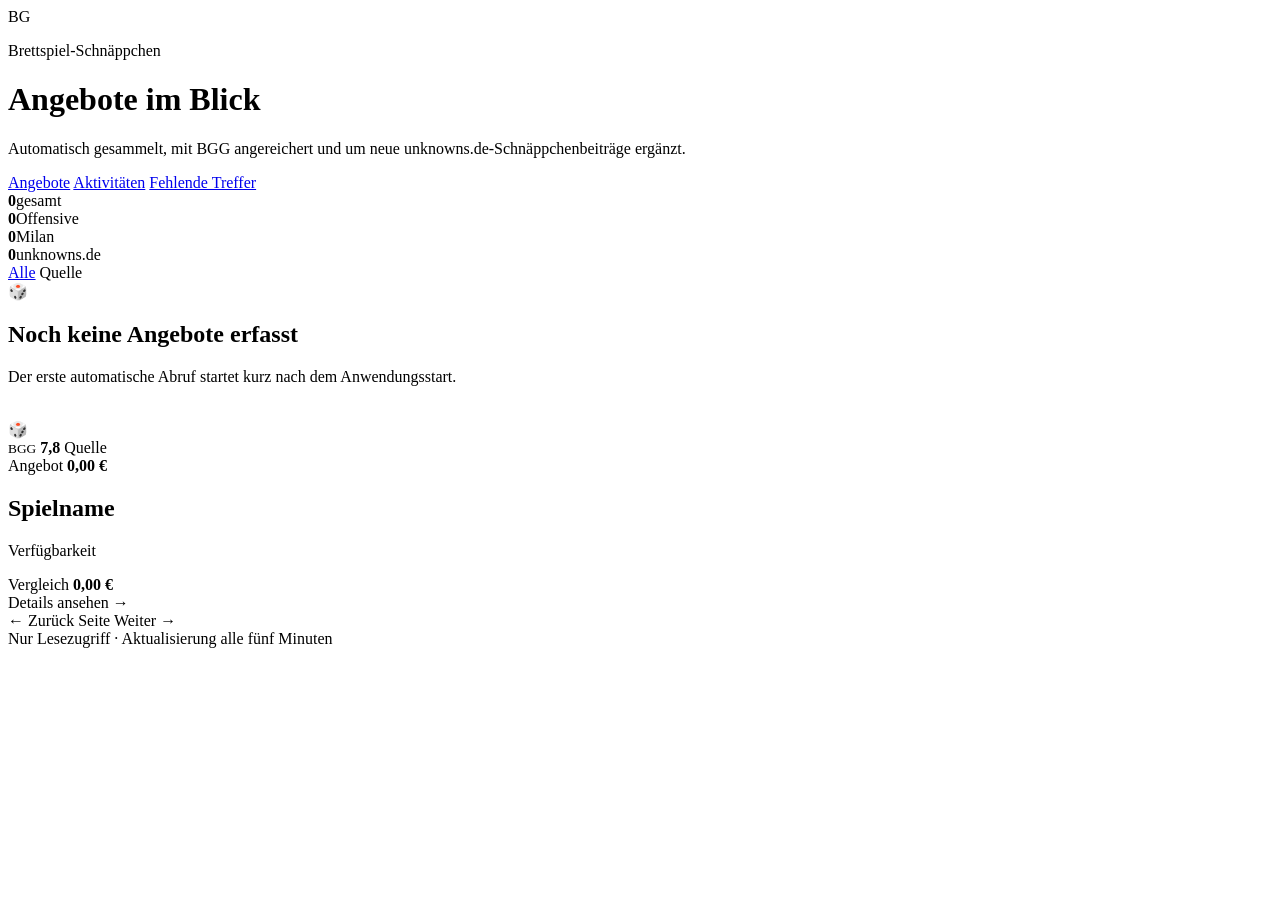
==== src/main/resources/templates/index.html @ 9cf074a3 "Initial commit" ====
<!doctype html>
<html lang="de" xmlns:th="http://www.thymeleaf.org">
<head>
    <meta charset="utf-8">
    <meta name="viewport" content="width=device-width, initial-scale=1">
    <meta name="description" content="Gesammelte Brettspielangebote und neue Schnäppchenbeiträge von unknowns.de">
    <title>BG Offers</title>
    <link rel="stylesheet" href="/webjars/bootstrap/5.3.8/css/bootstrap.min.css">
    <link rel="stylesheet" href="/webjars/bootstrap-icons/1.13.1/font/bootstrap-icons.min.css">
    <link rel="stylesheet" href="/css/app.css">
</head>
<body>
<header class="hero py-4 py-md-5">
    <div class="container">
        <div class="d-flex align-items-center gap-3 mb-3">
            <div class="brand-mark">BG</div>
            <div>
                <p class="eyebrow mb-1">Brettspiel-Schnäppchen</p>
                <h1 class="display-6 fw-bold mb-0">Angebote im Blick</h1>
            </div>
        </div>
        <p class="lead text-secondary mb-4">Automatisch gesammelt, mit BGG angereichert und um neue unknowns.de-Schnäppchenbeiträge ergänzt.</p>
        <nav class="view-switch d-inline-flex mb-4" aria-label="Hauptnavigation">
            <a class="active" href="/" aria-current="page"><i class="bi bi-grid" aria-hidden="true"></i> Angebote</a>
            <a href="/aktivitaeten"><i class="bi bi-clock-history" aria-hidden="true"></i> Aktivitäten</a>
            <a href="/fehlende-treffer"><i class="bi bi-search" aria-hidden="true"></i> Fehlende Treffer</a>
        </nav>
        <div class="row g-2">
            <div class="col-6 col-md-3">
                <div class="stat-card"><strong th:text="${total}">0</strong><span>gesamt</span></div>
            </div>
            <div class="col-6 col-md-3">
                <div class="stat-card"><strong th:text="${spieleOffensiveCount}">0</strong><span>Offensive</span></div>
            </div>
            <div class="col-6 col-md-3">
                <div class="stat-card"><strong th:text="${milanCount}">0</strong><span>Milan</span></div>
            </div>
            <div class="col-6 col-md-3">
                <div class="stat-card"><strong th:text="${unknownsCount}">0</strong><span>unknowns.de</span></div>
            </div>
        </div>
    </div>
</header>

<main class="container py-4 py-md-5">
    <nav class="filter-bar d-flex gap-2 overflow-x-auto mb-4" aria-label="Quellenfilter">
        <a class="btn rounded-pill"
           th:classappend="${selectedSource == null} ? 'btn-dark' : 'btn-outline-dark'"
           href="/">Alle</a>
        <a class="btn rounded-pill text-nowrap"
           th:each="source : ${sources}"
           th:classappend="${selectedSource == source} ? 'btn-dark' : 'btn-outline-dark'"
           th:href="@{/(source=${source})}"
           th:text="${source.displayName}">Quelle</a>
    </nav>

    <div class="empty-state" th:if="${offers.empty}">
        <span>🎲</span>
        <h2>Noch keine Angebote erfasst</h2>
        <p>Der erste automatische Abruf startet kurz nach dem Anwendungsstart.</p>
    </div>

    <div class="row g-3 g-lg-4" th:unless="${offers.empty}">
        <div class="col-12 col-sm-6 col-xl-4" th:each="offer : ${offers.content}">
            <article class="offer-card h-100">
                <a class="image-wrap" th:href="@{/angebote/{id}(id=${offer.id})}">
                    <img th:if="${offer.imageUrl != null}" th:src="${offer.imageUrl}" th:alt="${offer.name}" loading="lazy">
                    <div class="image-placeholder" th:unless="${offer.imageUrl != null}">🎲</div>
                    <span class="bgg-rating"
                          th:if="${offer.bggRating != null}"
                          th:attr="aria-label=${'BoardGameGeek-Bewertung ' + #numbers.formatDecimal(offer.bggRating, 1, 1, 'COMMA') + ' von 10'}">
                        <small>BGG</small>
                        <strong th:text="${#numbers.formatDecimal(offer.bggRating, 1, 1, 'COMMA')}">7,8</strong>
                    </span>
                    <span class="source-badge" th:text="${offer.source.displayName}">Quelle</span>
                </a>
                <div class="p-3 p-md-4 d-flex flex-column flex-grow-1">
                    <div class="d-flex justify-content-between align-items-start gap-3 mb-2">
                        <span class="type-label" th:text="${offer.type.displayName}">Angebot</span>
                        <strong class="price" th:if="${offer.price != null}"
                                th:text="${#numbers.formatDecimal(offer.price, 1, 2, 'COMMA')} + ' €'">0,00 €</strong>
                    </div>
                    <h2 class="h5 fw-bold mb-2" th:text="${offer.name}">Spielname</h2>
                    <p class="availability mb-3" th:if="${offer.availability != null}" th:text="${offer.availability}">Verfügbarkeit</p>
                    <div class="comparison mt-auto" th:if="${offer.comparisonAvailablePrice != null}">
                        Vergleich <strong th:text="${#numbers.formatDecimal(offer.comparisonAvailablePrice, 1, 2, 'COMMA')} + ' €'">0,00 €</strong>
                    </div>
                    <a class="stretched-link mt-3 fw-semibold text-decoration-none" th:href="@{/angebote/{id}(id=${offer.id})}">Details ansehen →</a>
                </div>
            </article>
        </div>
    </div>

    <nav class="d-flex justify-content-between align-items-center mt-5" th:if="${offers.totalPages > 1}" aria-label="Seitennavigation">
        <a class="btn btn-outline-dark"
           th:classappend="${offers.first} ? 'disabled'"
           th:href="@{/(page=${offers.number - 1},source=${selectedSource})}">← Zurück</a>
        <span class="text-secondary" th:text="'Seite ' + ${offers.number + 1} + ' von ' + ${offers.totalPages}">Seite</span>
        <a class="btn btn-outline-dark"
           th:classappend="${offers.last} ? 'disabled'"
           th:href="@{/(page=${offers.number + 1},source=${selectedSource})}">Weiter →</a>
    </nav>
</main>

<footer class="container py-4 text-secondary small">Nur Lesezugriff · Aktualisierung alle fünf Minuten</footer>
<script src="/webjars/bootstrap/5.3.8/js/bootstrap.bundle.min.js"></script>
</body>
</html>
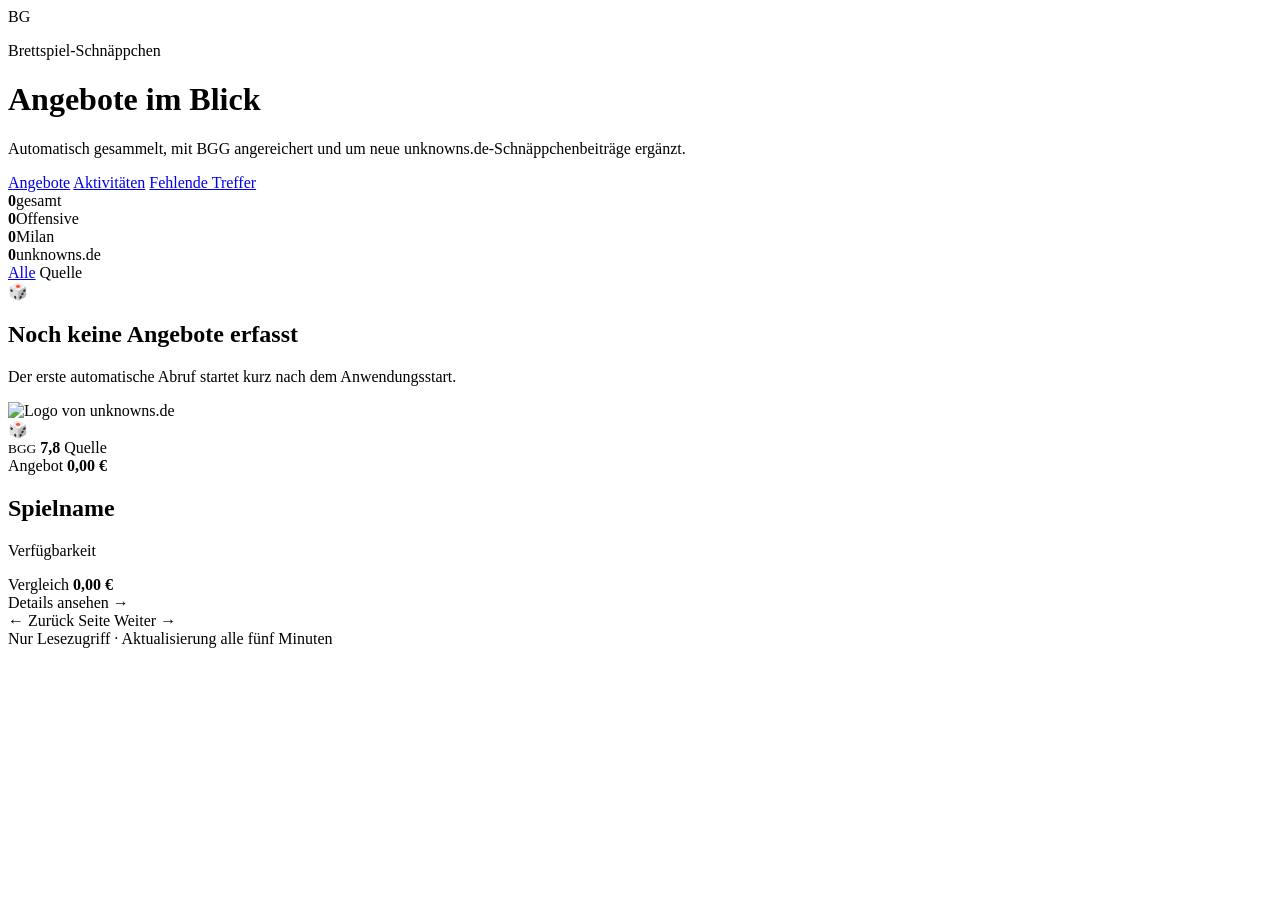
==== commit 7347f41a: "Use unknowns logo for forum posts" ====
--- a/src/main/resources/templates/index.html
+++ b/src/main/resources/templates/index.html
@@ -64,8 +64,17 @@
         <div class="col-12 col-sm-6 col-xl-4" th:each="offer : ${offers.content}">
             <article class="offer-card h-100">
                 <a class="image-wrap" th:href="@{/angebote/{id}(id=${offer.id})}">
-                    <img th:if="${offer.imageUrl != null}" th:src="${offer.imageUrl}" th:alt="${offer.name}" loading="lazy">
-                    <div class="image-placeholder" th:unless="${offer.imageUrl != null}">🎲</div>
+                    <img class="unknowns-logo"
+                         th:if="${offer.source.name() == 'UNKNOWNS'}"
+                         src="https://unknowns.de/images/style-4/pageLogo.svg"
+                         alt="Logo von unknowns.de"
+                         loading="lazy">
+                    <img th:if="${offer.source.name() != 'UNKNOWNS' and offer.imageUrl != null}"
+                         th:src="${offer.imageUrl}"
+                         th:alt="${offer.name}"
+                         loading="lazy">
+                    <div class="image-placeholder"
+                         th:if="${offer.source.name() != 'UNKNOWNS' and offer.imageUrl == null}">🎲</div>
                     <span class="bgg-rating"
                           th:if="${offer.bggRating != null}"
                           th:attr="aria-label=${'BoardGameGeek-Bewertung ' + #numbers.formatDecimal(offer.bggRating, 1, 1, 'COMMA') + ' von 10'}">
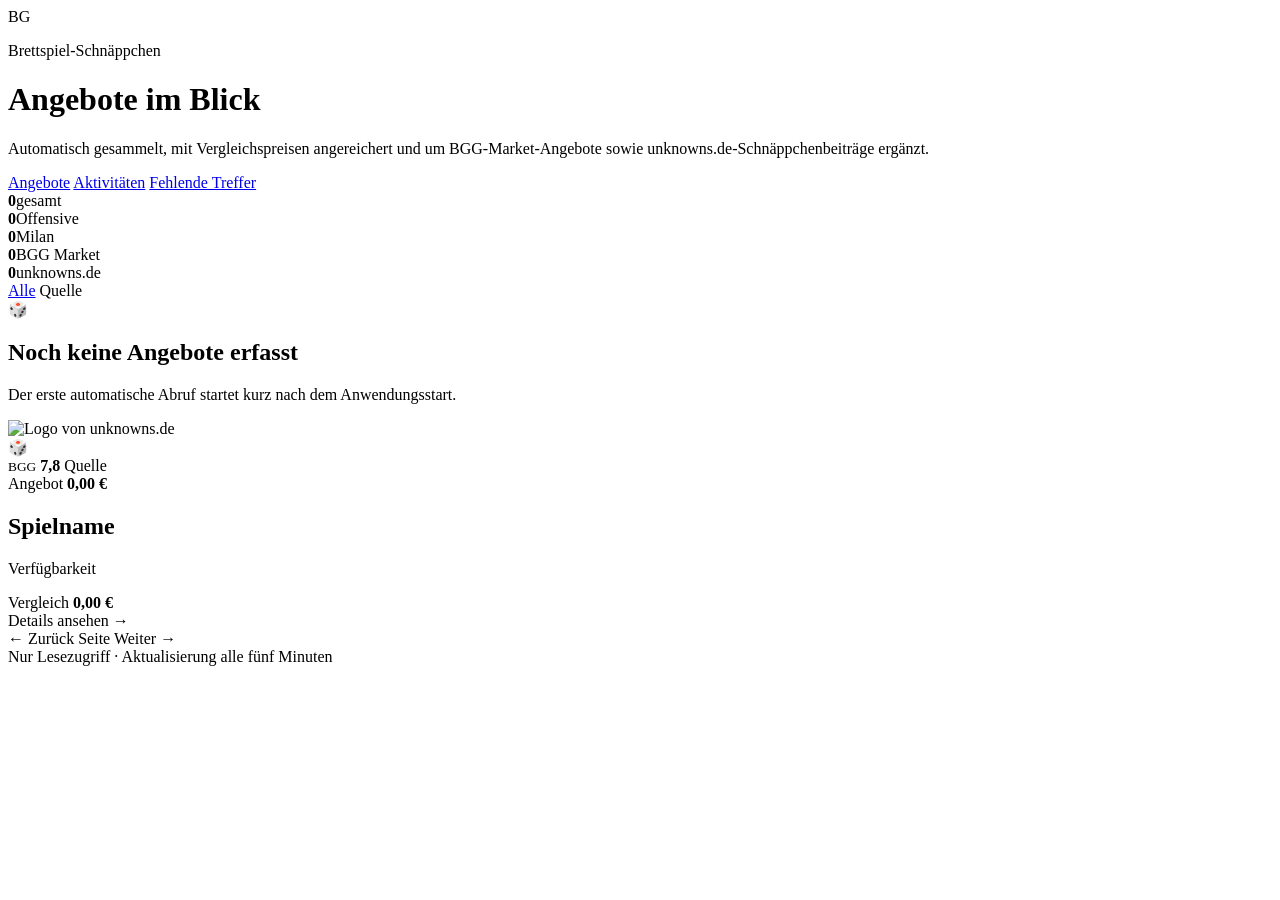
==== commit 46eb1d4f: "Add BGG market and scraper health monitoring" ====
--- a/src/main/resources/templates/index.html
+++ b/src/main/resources/templates/index.html
@@ -3,7 +3,7 @@
 <head>
     <meta charset="utf-8">
     <meta name="viewport" content="width=device-width, initial-scale=1">
-    <meta name="description" content="Gesammelte Brettspielangebote und neue Schnäppchenbeiträge von unknowns.de">
+    <meta name="description" content="Gesammelte Brettspielangebote aus Shops, BGG Market und dem Schnäppchenforum von unknowns.de">
     <title>BG Offers</title>
     <link rel="stylesheet" href="/webjars/bootstrap/5.3.8/css/bootstrap.min.css">
     <link rel="stylesheet" href="/webjars/bootstrap-icons/1.13.1/font/bootstrap-icons.min.css">
@@ -19,23 +19,26 @@
                 <h1 class="display-6 fw-bold mb-0">Angebote im Blick</h1>
             </div>
         </div>
-        <p class="lead text-secondary mb-4">Automatisch gesammelt, mit BGG angereichert und um neue unknowns.de-Schnäppchenbeiträge ergänzt.</p>
+        <p class="lead text-secondary mb-4">Automatisch gesammelt, mit Vergleichspreisen angereichert und um BGG-Market-Angebote sowie unknowns.de-Schnäppchenbeiträge ergänzt.</p>
         <nav class="view-switch d-inline-flex mb-4" aria-label="Hauptnavigation">
             <a class="active" href="/" aria-current="page"><i class="bi bi-grid" aria-hidden="true"></i> Angebote</a>
             <a href="/aktivitaeten"><i class="bi bi-clock-history" aria-hidden="true"></i> Aktivitäten</a>
             <a href="/fehlende-treffer"><i class="bi bi-search" aria-hidden="true"></i> Fehlende Treffer</a>
         </nav>
         <div class="row g-2">
-            <div class="col-6 col-md-3">
+            <div class="col-6 col-md">
                 <div class="stat-card"><strong th:text="${total}">0</strong><span>gesamt</span></div>
             </div>
-            <div class="col-6 col-md-3">
+            <div class="col-6 col-md">
                 <div class="stat-card"><strong th:text="${spieleOffensiveCount}">0</strong><span>Offensive</span></div>
             </div>
-            <div class="col-6 col-md-3">
+            <div class="col-6 col-md">
                 <div class="stat-card"><strong th:text="${milanCount}">0</strong><span>Milan</span></div>
             </div>
-            <div class="col-6 col-md-3">
+            <div class="col-6 col-md">
+                <div class="stat-card"><strong th:text="${bggMarketCount}">0</strong><span>BGG Market</span></div>
+            </div>
+            <div class="col-6 col-md">
                 <div class="stat-card"><strong th:text="${unknownsCount}">0</strong><span>unknowns.de</span></div>
             </div>
         </div>
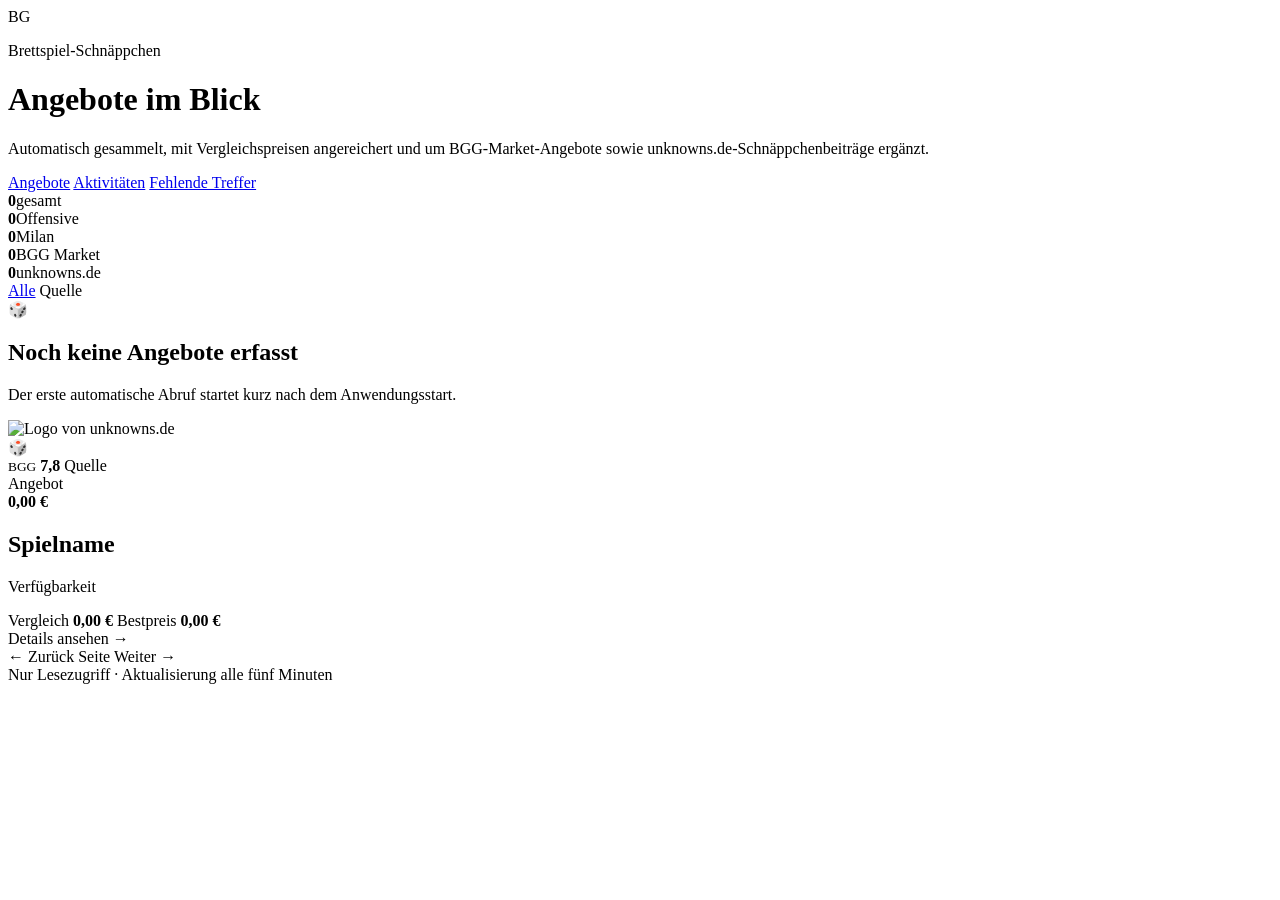
==== commit d49c3df8: "Send offers without best prices and expose delivery and startup activity" ====
--- a/src/main/resources/templates/index.html
+++ b/src/main/resources/templates/index.html
@@ -88,14 +88,19 @@
                 </a>
                 <div class="p-3 p-md-4 d-flex flex-column flex-grow-1">
                     <div class="d-flex justify-content-between align-items-start gap-3 mb-2">
-                        <span class="type-label" th:text="${offer.type.displayName}">Angebot</span>
+                        <div class="d-flex align-items-center gap-2">
+                            <span class="type-label" th:text="${offer.type.displayName}">Angebot</span>
+                            <span th:replace="~{fragments/notification-status :: status(${offer.notificationCurrent})}"></span>
+                        </div>
                         <strong class="price" th:if="${offer.price != null}"
                                 th:text="${#numbers.formatDecimal(offer.price, 1, 2, 'COMMA')} + ' €'">0,00 €</strong>
                     </div>
                     <h2 class="h5 fw-bold mb-2" th:text="${offer.name}">Spielname</h2>
                     <p class="availability mb-3" th:if="${offer.availability != null}" th:text="${offer.availability}">Verfügbarkeit</p>
-                    <div class="comparison mt-auto" th:if="${offer.comparisonAvailablePrice != null}">
-                        Vergleich <strong th:text="${#numbers.formatDecimal(offer.comparisonAvailablePrice, 1, 2, 'COMMA')} + ' €'">0,00 €</strong>
+                    <div class="comparison mt-auto d-flex flex-wrap gap-2"
+                         th:if="${offer.comparisonAvailablePrice != null or offer.comparisonBestPrice != null}">
+                        <span th:if="${offer.comparisonAvailablePrice != null}">Vergleich <strong th:text="${#numbers.formatDecimal(offer.comparisonAvailablePrice, 1, 2, 'COMMA')} + ' €'">0,00 €</strong></span>
+                        <span th:if="${offer.comparisonBestPrice != null}">Bestpreis <strong th:text="${#numbers.formatDecimal(offer.comparisonBestPrice, 1, 2, 'COMMA')} + ' €'">0,00 €</strong></span>
                     </div>
                     <a class="stretched-link mt-3 fw-semibold text-decoration-none" th:href="@{/angebote/{id}(id=${offer.id})}">Details ansehen →</a>
                 </div>
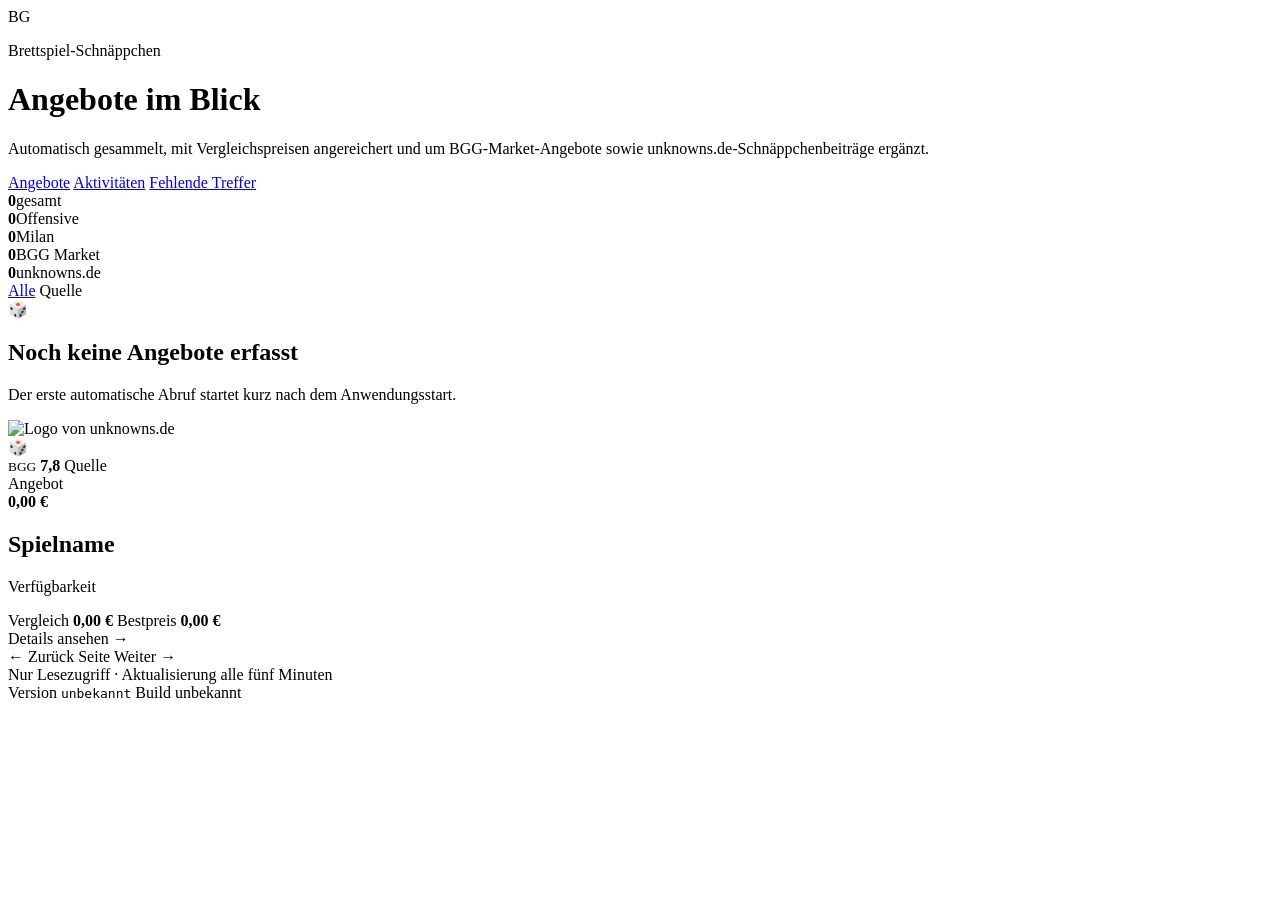
==== commit bfb1d44c: "Show Git version and build timestamp in overview footer" ====
--- a/src/main/resources/templates/index.html
+++ b/src/main/resources/templates/index.html
@@ -119,7 +119,15 @@
     </nav>
 </main>
 
-<footer class="container py-4 text-secondary small">Nur Lesezugriff · Aktualisierung alle fünf Minuten</footer>
+<footer class="container py-4 text-secondary small">
+    <div class="border-top pt-3 d-flex flex-column flex-md-row justify-content-between gap-2">
+        <span>Nur Lesezugriff · Aktualisierung alle fünf Minuten</span>
+        <div class="d-flex flex-column flex-sm-row flex-wrap gap-1 gap-sm-3">
+            <span>Version <code class="text-secondary" th:text="${version}" th:title="${commitId}">unbekannt</code></span>
+            <span>Build <time th:datetime="${buildTimestamp}" th:text="${buildTimestampLabel}">unbekannt</time></span>
+        </div>
+    </div>
+</footer>
 <script src="/webjars/bootstrap/5.3.8/js/bootstrap.bundle.min.js"></script>
 </body>
 </html>
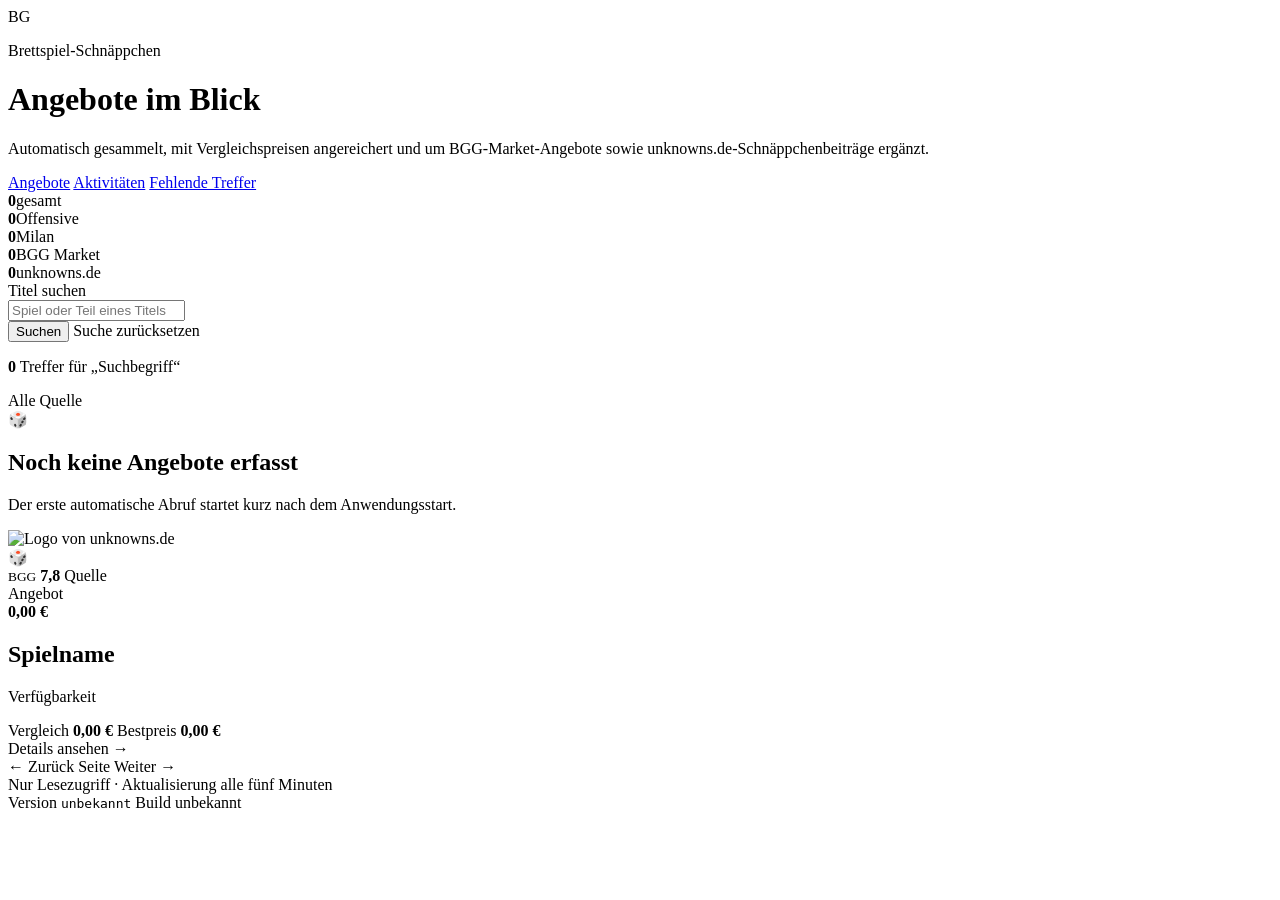
==== commit 2403003a: "Add title search to offer overview" ====
--- a/src/main/resources/templates/index.html
+++ b/src/main/resources/templates/index.html
@@ -46,21 +46,40 @@
 </header>
 
 <main class="container py-4 py-md-5">
+    <form class="search-panel mb-4" method="get" action="/" role="search" aria-label="Angebotstitel suchen">
+        <label class="form-label fw-semibold" for="title-search">Titel suchen</label>
+        <input type="hidden" name="source" th:if="${selectedSource != null}" th:value="${selectedSource}">
+        <div class="d-flex flex-column flex-sm-row gap-2">
+            <div class="input-group flex-grow-1">
+                <span class="input-group-text"><i class="bi bi-search" aria-hidden="true"></i></span>
+                <input class="form-control" id="title-search" type="search" name="q" th:value="${searchQuery}"
+                       placeholder="Spiel oder Teil eines Titels eingeben">
+            </div>
+            <button class="btn btn-dark" type="submit">Suchen</button>
+            <a class="btn btn-outline-dark text-nowrap" th:if="${!searchQuery.isEmpty()}"
+               th:href="@{/(source=${selectedSource})}">Suche zurücksetzen</a>
+        </div>
+        <p class="text-secondary small mt-2 mb-0" th:if="${!searchQuery.isEmpty()}">
+            <strong th:text="${offers.totalElements}">0</strong> Treffer für
+            „<span th:text="${searchQuery}">Suchbegriff</span>“
+        </p>
+    </form>
+
     <nav class="filter-bar d-flex gap-2 overflow-x-auto mb-4" aria-label="Quellenfilter">
         <a class="btn rounded-pill"
            th:classappend="${selectedSource == null} ? 'btn-dark' : 'btn-outline-dark'"
-           href="/">Alle</a>
+           th:href="@{/(q=${searchQuery.isEmpty() ? null : searchQuery})}">Alle</a>
         <a class="btn rounded-pill text-nowrap"
            th:each="source : ${sources}"
            th:classappend="${selectedSource == source} ? 'btn-dark' : 'btn-outline-dark'"
-           th:href="@{/(source=${source})}"
+           th:href="@{/(source=${source},q=${searchQuery.isEmpty() ? null : searchQuery})}"
            th:text="${source.displayName}">Quelle</a>
     </nav>
 
     <div class="empty-state" th:if="${offers.empty}">
         <span>🎲</span>
-        <h2>Noch keine Angebote erfasst</h2>
-        <p>Der erste automatische Abruf startet kurz nach dem Anwendungsstart.</p>
+        <h2 th:text="${!searchQuery.isEmpty() or selectedSource != null} ? 'Keine passenden Angebote gefunden' : 'Noch keine Angebote erfasst'">Noch keine Angebote erfasst</h2>
+        <p th:text="${!searchQuery.isEmpty() or selectedSource != null} ? 'Ändere den Suchbegriff oder wähle eine andere Quelle.' : 'Der erste automatische Abruf startet kurz nach dem Anwendungsstart.'">Der erste automatische Abruf startet kurz nach dem Anwendungsstart.</p>
     </div>
 
     <div class="row g-3 g-lg-4" th:unless="${offers.empty}">
@@ -111,11 +130,11 @@
     <nav class="d-flex justify-content-between align-items-center mt-5" th:if="${offers.totalPages > 1}" aria-label="Seitennavigation">
         <a class="btn btn-outline-dark"
            th:classappend="${offers.first} ? 'disabled'"
-           th:href="@{/(page=${offers.number - 1},source=${selectedSource})}">← Zurück</a>
+           th:href="@{/(page=${offers.number - 1},source=${selectedSource},q=${searchQuery.isEmpty() ? null : searchQuery})}">← Zurück</a>
         <span class="text-secondary" th:text="'Seite ' + ${offers.number + 1} + ' von ' + ${offers.totalPages}">Seite</span>
         <a class="btn btn-outline-dark"
            th:classappend="${offers.last} ? 'disabled'"
-           th:href="@{/(page=${offers.number + 1},source=${selectedSource})}">Weiter →</a>
+           th:href="@{/(page=${offers.number + 1},source=${selectedSource},q=${searchQuery.isEmpty() ? null : searchQuery})}">Weiter →</a>
     </nav>
 </main>
 
